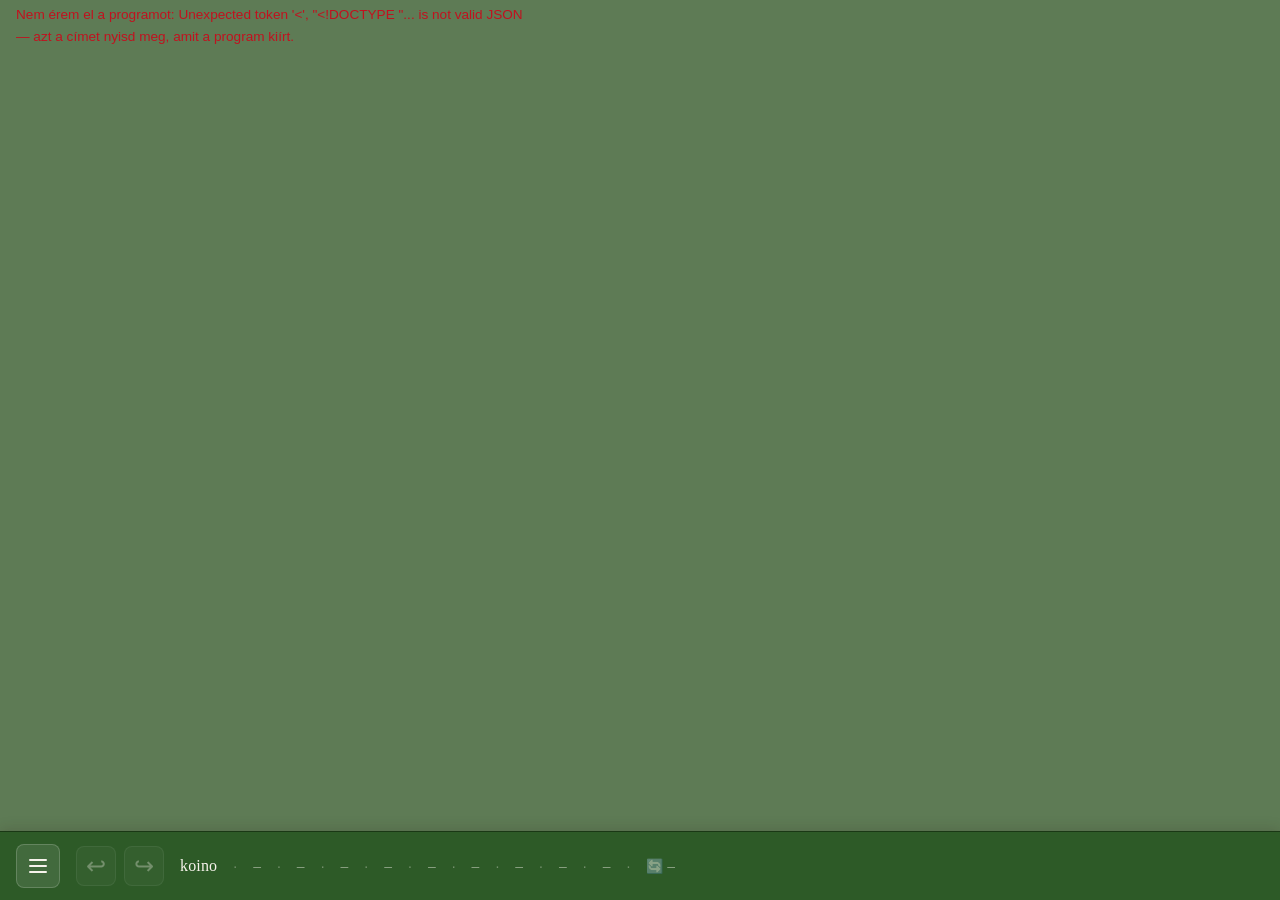
==== felulet/index.html @ 95c5a785 "A koino (P2P) saját tárban — tiszta lappal Csaba (2026-11-06): „a p2p koino-nak külön kéne lennie” →" ====
<!doctype html>
<html lang="hu">
<head>
<meta charset="utf-8">
<meta name="viewport" content="width=device-width, initial-scale=1">
<title>koino</title>
<link rel="stylesheet" href="./css/main.css">

<!--
  felulet/index.html

  A koino felülete — a Szakasz 5.3-tól az ÖRÖKÖLT kártyákkal.

  ⭐ A kártyák (`js/components/kartya/`), a hamburger menü, a szövegmegjelenítő és a CSS
  **változatlanul** a prototípusból jöttek (`frontend/`), amihez nem nyúltunk: az éles
  rendszer onnan épül. Amit át kellett írni: az `apiHelper.js` (a helyi kapuhoz) és az
  `authHelper.js` (a koinóban nincs bejelentkezés — D15).

  ⏸️ Ami még hiányzik: a modálok (5.5) — helyükön helyőrző áll, ami megmondja, hogy még
  nem készültek el —, a belépő tér (5.6) és a szövegszerkesztő (5.7).

  ⭐ D101 (2026-10-11): a maradék modálok — a Tudatpontok, a Kategória, a Gondolattípus, a Rendezés már a prototípuséi,
  és a FŐ MENÜ is (`js/foMenu.js`); a ③ óta a Struktúra is (a fa a bejáró sorrendjéből, egy keretig), a ④ óta a Síkidom
  (egy szint a bejáró sorrendjéből), az ⑤ óta a Keresés (a helyi alja), a ⑥ óta az Értesítések és a beállításaik (a
  postafiók a készüléken számolódik). A koinós többlet a `js/koinoModalok.js`-ben. Helyőrző modál már nincs.

  ⭐⭐ A HÁZ (D100, 2026-10-10): a pakli is a prototípusé — a `Pakli.js` (láncos-testvéres
  nézet, kacsacsőrök, húzás, lapos rendezés) bájtra változatlanul jött át; a koinós többlet
  (a betöltés, a forrás jele, a lapos nézet lapozása) a `js/koinoPakli.js`-ben van.

  ⭐ AZ ALSÓ SÁV (Csaba, 2026-10-15): a fő menü és az alap-információk a prototípus helyén, a lap ALJÁN — a
  `foOldalForm.html` sávja (menü, vissza/előre, infók), a stílusa bájtra (`css/components/foOldal.css`), a vezérlője a
  `js/alsoSav.js` (a prototípus `foOldal.js`-ének alsó sáv része, a `FoOldalTortenetKezelo`-val). A koinós többlet a
  sáv végén: a CSERE — mikor volt, mikor jön a következő kör —, és ha egy csere újat hozott, a lap magától frissül. A
  korábbi felső sáv (rendezés-választó, frissítés, új gondolat) kimaradt: a prototípusban ezek a fő menüben vannak
  (Rendezés, Új gondolat létrehozása), a frissítés pedig a csere feliratára kattintva megy. A tér a menüből nyílik.
-->
</head>
<body>


<!-- ===== A BELÉPŐ TÉR — a koinók FÖLÖTT (5.6) ===== -->
<div class="koino-sav" id="ter-sav" hidden>
  <!-- ⭐ A TÉR/PAKLI VÁLTÓ (5.6): a tér a koinók FÖLÖTT áll, a pakli egy koinón BELÜL. A térbe a fő menü visz. -->
  <button type="button" id="ter-valto">📚 Vissza a paklihoz</button>
  <label for="ter-rendezes">Rendezés</label>
  <select id="ter-rendezes">
    <!-- ⛔ LÉTSZÁM SZERINT SZÁNDÉKOSAN NINCS: az a D18/2-ben elvetett hamisítható
         toplista alakja. A program sem fogadja el (`ter.js`: RENDEZESEK). -->
    <option value="letrehozva">🕒 Létrehozás ideje</option>
    <option value="eloszorLattam">👁 Amikor először láttam</option>
    <option value="nev">🔤 Név</option>
  </select>

  <select id="ter-irany">
    <option value="csokkeno">csökkenő</option>
    <option value="novekvo">növekvő</option>
  </select>

  <button type="button" id="ter-frissites">Frissítés</button>
  <!-- ⭐⭐ D119 (⑥): a csatlakozás egy koinóhoz és a társak — eddig csak parancs (`csatlakoz`, `tars`). -->
  <button type="button" id="ter-csatlakozas">🔗 Csatlakozás egy koinóhoz…</button>
  <button type="button" id="ter-tarsak">🤝 Társak…</button>
</div>

<!-- ⭐⭐ M7: a belépő sávja — amíg nem tag, hol tart az első kapcsolat (`koinoBelepes.js`) -->
<div class="koino-belepes" id="belepes-sav" role="status" aria-live="polite" hidden></div>

<p class="allapot" id="allapot">Betöltés…</p>

<main id="pakli" class="pakli"></main>
<main id="ter" hidden></main>

<div class="tovabb-sav">
  <button type="button" id="tovabb" hidden>További kártyák</button>
</div>

<!-- A lap-szintű modálok konténere (a kártyák sajátot kapnak, kártyánként) -->
<div id="modal-kontener"></div>

<!-- ===== ALSÓ SÁV — a prototípus `foOldalForm.html`-jéből =====
     Fix pozíció: mindig a képernyő alján látható. Bal oldalt a hamburger menü és a vissza/előre gombok, jobb oldalt az
     infók. ⚠️ A számok a KÉSZÜLÉKEN ismert részéi (a koinó egészét senki nem számolja meg — 9. szabály); a feliratok
     ezért mások, mint a prototípusban. ⭐ A koinós többlet a végén: a csere. -->
<div class="also-sav" role="navigation" aria-label="Főoldal navigáció és statisztika">

  <!-- HAMBURGER MENÜ KONTÉNER – a `foMenu.js` (a prototípus `HamburgerMenu.js`-ével) rendereli ide -->
  <div id="hamburger-menu-kontener"></div>

  <!-- VISSZA / ELŐRE TÖRTÉNET GOMBOK – az `alsoSav.js` köti be és állítja a tiltott állapotukat -->
  <div class="also-sav__tortenet" role="group" aria-label="Vissza és előre navigáció">
    <button
      type="button"
      id="tortenet-vissza-gomb"
      class="also-sav__tortenet-gomb"
      aria-label="Vissza"
      title="Vissza (Alt+←)"
      disabled
    >↩</button>
    <button
      type="button"
      id="tortenet-elore-gomb"
      class="also-sav__tortenet-gomb"
      aria-label="Előre"
      title="Előre (Alt+→)"
      disabled
    >↪</button>
  </div>

  <!-- INFÓK SÁVA – az `alsoSav.js` tölti fel a program válasza alapján -->
  <div class="also-sav__infok" aria-label="A készüléken ismert rész">
    <span class="also-sav__info-elem also-sav__info-elem--nev" aria-label="Platform neve">koino</span>
    <span class="also-sav__elvalaszto" aria-hidden="true">·</span>
    <span class="also-sav__info-elem also-sav__info-elem--betoltes" id="info-eembernev"
      aria-label="Az e-ember (a készülék kulcsa)" title="Te — a készülék kulcsa (D15)">...</span>
    <span class="also-sav__elvalaszto" aria-hidden="true">·</span>
    <span class="also-sav__info-elem also-sav__info-elem--betoltes" id="info-tudatpont"
      aria-label="Szabad tudatpontjaid" title="Szabad tudatpontjaid">...</span>
    <span class="also-sav__elvalaszto" aria-hidden="true">·</span>
    <span class="also-sav__info-elem also-sav__info-elem--betoltes" id="info-eemberek-szama"
      aria-label="E-emberek, akiknek eseménye a készüléken van" title="E-emberek, akiknek eseménye a készüléken van">...</span>
    <span class="also-sav__elvalaszto" aria-hidden="true">·</span>
    <span class="also-sav__info-elem also-sav__info-elem--betoltes" id="info-gondolatok-szama"
      aria-label="A készüléken ismert gondolatok" title="A készüléken ismert gondolatok">...</span>
    <span class="also-sav__elvalaszto" aria-hidden="true">·</span>
    <span class="also-sav__info-elem also-sav__info-elem--betoltes" id="info-kategoriak-szama"
      aria-label="A készüléken ismert kategóriák" title="A készüléken ismert kategóriák">...</span>
    <span class="also-sav__elvalaszto" aria-hidden="true">·</span>
    <span class="also-sav__info-elem also-sav__info-elem--betoltes" id="info-gondolattipusok-szama"
      aria-label="A készüléken ismert gondolattípusok" title="A készüléken ismert gondolattípusok">...</span>
    <span class="also-sav__elvalaszto" aria-hidden="true">·</span>
    <span class="also-sav__info-elem also-sav__info-elem--betoltes" id="info-javaslatok-szama"
      aria-label="A készüléken ismert javaslatok" title="A készüléken ismert javaslatok">...</span>
    <span class="also-sav__elvalaszto" aria-hidden="true">·</span>
    <span class="also-sav__info-elem also-sav__info-elem--betoltes" id="info-egyezmenyek-szama"
      aria-label="A készüléken ismert egyezmények" title="A készüléken ismert egyezmények">...</span>
    <span class="also-sav__elvalaszto" aria-hidden="true">·</span>
    <!-- ⭐ A KOINÓS TÖBBLET (2026-10-23): hány entitás van még a koinóban, amit a készülék nem ismer (a tartó szerint). -->
    <span class="also-sav__info-elem also-sav__info-elem--betoltes" id="info-ismeretlen"
      aria-label="A még nem ismert entitások" title="A még nem ismert entitások">...</span>
    <span class="also-sav__elvalaszto" aria-hidden="true">·</span>
    <!-- ⭐ A KOINÓS TÖBBLET: A CSERE — az utolsó csere ideje (és hozama), és a következő kör visszaszámlálása.
         Kattintásra azonnal frissít (a pakli, az infók, az értesítés-számláló). -->
    <button type="button" class="also-sav__info-elem also-sav__info-elem--betoltes also-sav__csere" id="info-csere"
      aria-label="A csere: az utolsó és a következő">🔄 ...</button>
    <!-- ⭐⭐ D119 (①b): ha ezen a készüléken MÁS program fut, mint amivel a koinó született (a koino-verzió kártyája) — csak
         akkor látszik. -->
    <span class="also-sav__elvalaszto" aria-hidden="true" id="info-program-elvalaszto" hidden>·</span>
    <span class="also-sav__info-elem also-sav__program" id="info-program" hidden>⚠ más programverzió</span>
  </div>
</div>

<script type="module">
// ⛔ D101 ④: A KÁRTYA-GYÁR ELŐRE. Az örökölt kártyák körbe importálnak: Kartya → SikidomModal → SikidomKartyaPanel →
// kartyaGyar → GondolatKartya → Kartya. Ha a modul-fát a `Kartya.js` felől érjük el először (a `Pakli.js` így tenné), a
// GondolatKartya a még nem kész Kartya-osztályból öröklődne („Cannot access 'Kartya' before initialization”), és a lap
// semmit nem töltene be. A prototípusban a fő oldal a Síkidomot importálta előbb; itt a gyárat — a kör így a gyár felől
// nyílik, és a Kartya előbb kész, mint a leszármazottai. (A prototípus fájljai változatlanok — M5/A.)
import './js/components/kartya/kartyaGyar.js';
import { KoinoPakli } from './js/koinoPakli.js';
import { TerNezet } from './js/terNezet.js';
// ⭐⭐ D119 (⑥): a tér két ablaka — a csatlakozás egy koinóhoz és a társak.
import { csatlakozasMegnyitasa, tarsakMegnyitasa } from './js/koinoCsatlakozas.js';
// ⭐⭐ D122: az első megnyitás — a csatlakozás ablaka (ha még egy koinót sem ismer a készülék), vagy a profil-űrlap
import { elsoMegnyitas } from './js/koinoMeghivas.js';
// ⭐⭐ M7: a belépő sávja (az alsó sáv kérdéséből — a `koino:csereAllapot` jelzés)
import { belepesSavInditasa } from './js/koinoBelepes.js';
// ⭐ D101: a maradék modálok koinós többlete (a tudás határa a modálok alján) — a betöltéskor csomagol.
import './js/koinoModalok.js';
// ⭐ D112 ⑤: a felderítés — a kártya menüjének „📷 Felderítés…” pontja (a kártya bővítési pontján) a betöltéskor.
import './js/koinoFelderites.js';
// ⭐⭐ D119 (①b): a koino-verzió kártya „Kód” füle (a gondolat-kártya köré, a betöltéskor) és az űrlapja (a fő menüből).
import './js/koinoVerzio.js';
// ⭐⭐ D120: a törzs-határ — a nagy kép helyén a kérés gombja (a betöltéskor figyel), a méret a kártyán.
import './js/koinoTorzs.js';
import { FoMenu } from './js/foMenu.js';
// ⭐ Az alsó sáv (2026-10-15): vissza/előre, infók, és a csere — ha egy csere újat hozott, a lap magától frissül.
import { AlsoSav } from './js/alsoSav.js';

// ⭐ A HÁZ (D100): az örökölt `Pakli.js` a `#pakli` konténerbe rajzol, a modálok közös konténerébe nyit.
const pakli = new KoinoPakli('pakli', 'modal-kontener', {
  allapotElem: document.getElementById('allapot'),
  tovabbGomb: document.getElementById('tovabb')
});

document.getElementById('tovabb').addEventListener('click', () => pakli.tovabbiKartyak());

// ⭐⭐ M7: a belépő sávja — előbb, mint az alsó sáv első kérdése (az adja a jelzést)
belepesSavInditasa(document.getElementById('belepes-sav'));

// ⭐ Az alsó sáv — a pakli első betöltése után jön létre (lent); a tér váltása már előtte hivatkozhat rá.
let alsoSav = null;

// ⭐ D101 (M6): A FŐ MENÜ — a prototípus menüje, a lap paklijával; a tér a menüből nyílik (2026-10-15).
const foMenu = new FoMenu('hamburger-menu-kontener', pakli, { terMegnyitasa: () => mutat('ter') });
await foMenu.init();

// ===================================
// ⭐ A BELÉPŐ TÉR (5.6) — és a váltás a pakli és a tér között
// ===================================
//
// ⚠️ A „belépés" NEM bejelentkezés (D15: a koinóban nincs ilyen) — csak annyi, hogy melyik
// koinót nézi ez a lap. A kulcsod minden koinóban ugyanaz; a TAGSÁG az, ami koino-helyi.

const terNezet = new TerNezet(
  document.getElementById('ter'),
  { allapotElem: document.getElementById('allapot') },
  // ⭐ Belépés után egyből a pakliba visszük — az új koino paklijával (a régi koinó fa-szeletei és mentett
  // kártyája nélkül: egy idegen azonosítóra a program kérelmet írna be).
  async () => { await mutat('pakli', { ujKoino: true }); }
);

const elemek = {
  pakli: [document.getElementById('pakli')],
  ter: [document.getElementById('ter'), document.getElementById('ter-sav')]
};

async function mutat(melyik, { ujKoino = false } = {}) {
  for (const [nev, doboz] of Object.entries(elemek)) {
    for (const e of doboz) e.hidden = (nev !== melyik);
  }
  // A „További kártyák" gomb csak a paklihoz tartozik.
  document.getElementById('tovabb').hidden = true;

  if (melyik === 'ter') {
    // ⚠️ A testvér-jelző kacsacsőrei a lap aljára (`body`) kerülnek, nem a pakliba — a tér fölött ne lebegjenek.
    pakli.testverJelzo.eltavolitas();
    await terNezet.betoltes();
  } else if (ujKoino) {
    await pakli.ujKoino();
    // A másik koinó számai (az alsó sáv a lap koinójáról beszél).
    alsoSav?.adatokBetoltese();
  } else await pakli.frissites();
}

// ⭐ Ha a térből egy menüpont (Keresés, Struktúra…) entitásra navigál, a pakli kerül elő.
document.addEventListener('koino:aktivEntitasValtozas', () => {
  if (!document.getElementById('ter').hidden) {
    for (const [nev, doboz] of Object.entries(elemek)) for (const e of doboz) e.hidden = (nev !== 'pakli');
  }
});

document.getElementById('ter-valto').addEventListener('click', async () => {
  await mutat('pakli');
});
document.getElementById('ter-frissites').addEventListener('click', () => terNezet.betoltes());
// ⭐ A tér magától frissül, amíg látszik (a 2026-11-02-i terepi próba: a csatlakozás pillanatának képe maradt ott — „nem fut
// őrjárata”, „nem ismerem a születését” —, pedig az indító közben elindította az őrjáratot, és a csere a születést is hozta).
setInterval(() => {
  if (!document.getElementById('ter').hidden && document.visibilityState === 'visible') terNezet.betoltes();
}, 15000);
document.getElementById('ter-csatlakozas').addEventListener('click', () => csatlakozasMegnyitasa({ utana: () => terNezet.betoltes() }));
document.getElementById('ter-tarsak').addEventListener('click', () => tarsakMegnyitasa({ utana: () => terNezet.betoltes() }));
document.getElementById('ter-rendezes').addEventListener('change', (e) => {
  terNezet.rendezes = e.target.value;
  terNezet.betoltes();
});
document.getElementById('ter-irany').addEventListener('change', (e) => {
  terNezet.irany = e.target.value;
  terNezet.betoltes();
});

// ⭐ AZ ALSÓ SÁV — a pakli első betöltése UTÁN (a számok a lap horgonyából jönnek, és a kezdő állapot így kerül a
// vissza/előre történetbe — mint a prototípus `FoOldal.init`-jében).
await pakli.indulas();
alsoSav = new AlsoSav(pakli, foMenu, { pakliLathato: () => !document.getElementById('pakli').hidden });
alsoSav.init();
alsoSav.kezdoAllapotRogzitese();
// ⭐⭐ D122: „Meghívtak? illeszd be ide” — vagy, ha már beléptél, az adataid (egyszer, kihagyható)
elsoMegnyitas({ csatlakozas: () => csatlakozasMegnyitasa({ utana: async () => { await terNezet.betoltes(); } }) });
</script>

</body>
</html>
---- felulet/css/main.css ----
﻿/* felulet/css/main.css */

/* ⭐ A PROTOTÍPUS CSS-e VÁLTOZATLANUL. Ez a fájl csak a betöltési sorrendet adja meg —
   minden stílus-fájl bájtra ugyanaz, mint a `frontend/css/` alatt.

   ⚠️ A prototípus `main.css`-e 35 fájlt importál; itt csak az van, ami a KÁRTYÁKHOZ kell.
   A többi a modal-parkkal együtt jön (5.5). Egy hiányzó CSS néma törést okozna, ezért
   érdemes tudni, mi van benne és mi nincs. */

/* ===== ALAPOK ===== */
@import './base/variables.css';
@import './base/base.css';

/* ===== A KÁRTYA-RÉTEG ===== */
@import './components/pakli.css';
/* ⭐ A TESTVÉR-JELZŐ (D100, a ház): a prototípusból, bájtra változatlanul — a `Pakli.js`-szel jött. */
@import './components/testverJelzo.css';
@import './components/hamburgerMenu.css';
@import './components/fejlesztesreVar.css';
@import './components/szovegSzerkeszto.css';
/* ⭐ A SZERKESZTŐ ESZKÖZTÁRA (5.7) — a prototípusból, bájtra változatlanul. */
@import './components/eszkoztar.css';

@import './components/kartya/kartya.css';
@import './components/kartya/gondolatKartya.css';
@import './components/kartya/kategoriaKartya.css';
@import './components/kartya/gondolatTipusKartya.css';
@import './components/kartya/javaslatKartya.css';
@import './components/kartya/egyezmenyKartya.css';
@import './components/kartya/kartyaFulsav.css';
@import './components/kartya/szavazasFul.css';

@import './components/szoveg/szovegMezoMegjelenito.css';
@import './components/modals/modal.css';
@import './components/modals/szerepValasztoModal.css';
@import './components/modals/hozzajarulokModal.css';
@import './components/modals/ertekEloszlasModal.css';
@import './components/modals/kuszobErtekMezok.css';
@import './components/modals/tudatpontModal.css';
@import './components/modals/reszletekModal.css';
@import './components/modals/ertekJavaslatModal.css';

/* ⭐ A JAVASLAT-MODAL és az entitás-kereső mező (5.8) — a prototípusból, változatlanul. */
@import './components/entitasKeresoMezo.css';
@import './components/modals/javaslatModal.css';

/* ⭐ D101 (a maradék modálok, 5.8) — a prototípusból, változatlanul. */
@import './components/modals/tudatpontokModal.css';
@import './components/modals/kategoriaModal.css';
@import './components/modals/gondolatTipusModal.css';
@import './components/modals/rendezesModal.css';
@import './components/modals/strukturaModal.css';
@import './components/modals/sikidomModal.css';
@import './components/modals/keresesModal.css';
@import './components/modals/ertesitesiBeallitasModal.css';
@import './components/modals/ertesitesekModal.css';
/* ⭐⭐ D122 — a „Meghívóim” ablak, a prototípusból, változatlanul (a koinós többlet a `koinoMeghivas.css`-ben). */
@import './components/modals/meghivoModal.css';
/* ⭐⭐ D122 — a profil-űrlap a regisztrációs űrlap stílusával, a prototípusból, változatlanul. */
@import './components/regisztracioForm.css';

/* ⭐ AZ ALSÓ SÁV (2026-10-15) — a prototípus főoldalának stílusa, bájtra változatlanul (a sáv, a vissza/előre gombok,
   az infók). */
@import './components/foOldal.css';

/* ⚠️ A BELÉPŐ TÉR (5.6) — az EGYETLEN nem örökölt CSS: a prototípusban a „koino" mint
   fogalom nem létezett, tehát nincs mit átemelni. Csak a meglévő változókra épül. */
@import './components/koinoKartya.css';
@import './components/koinoFelderites.css';
@import './components/koinoKoltozes.css';
@import './components/koinoVerzio.css';
@import './components/koinoTorzs.css';
@import './components/koinoCsatlakozas.css';
@import './components/koinoMeghivas.css';
@import './components/koinoBelepes.css';

/* ===== A LAP VÁZA — ami a prototípus főoldalán nem volt =====
   ⭐ 2026-10-15 óta a fő menü és az infók a prototípus alsó sávjában ülnek (`foOldal.css`); a felső fejléc megszűnt.
   Ami itt maradt: a tér sávja, az állapot-sor és a „További kártyák”. */

.koino-sav {
  display: flex;
  align-items: center;
  gap: .5rem;
  flex-wrap: wrap;
  padding: 0 1rem .75rem;
}

.koino-sav label { font-size: .85rem; opacity: .8; }

.allapot {
  padding: .25rem 1rem .75rem;
  font-size: .85rem;
  opacity: .75;
}

.allapot.nem { color: #c1121f; opacity: 1; }

.tovabb-sav { padding: 1rem; text-align: center; }

/* ⭐ Az alsó sáv fix: ami a lap alján áll, ne csússzon alá (a pakli-wrapper ezt maga is megteszi — a prototípusé). */
#ter,
.tovabb-sav:has(> button:not([hidden])) {
  /* ⭐ (2026-10-23) a sáv valódi magassága (`alsoSav.js` — telefonon több sorba törik) */
  padding-bottom: calc(var(--koino-also-sav, 4rem) + var(--space-4));
}
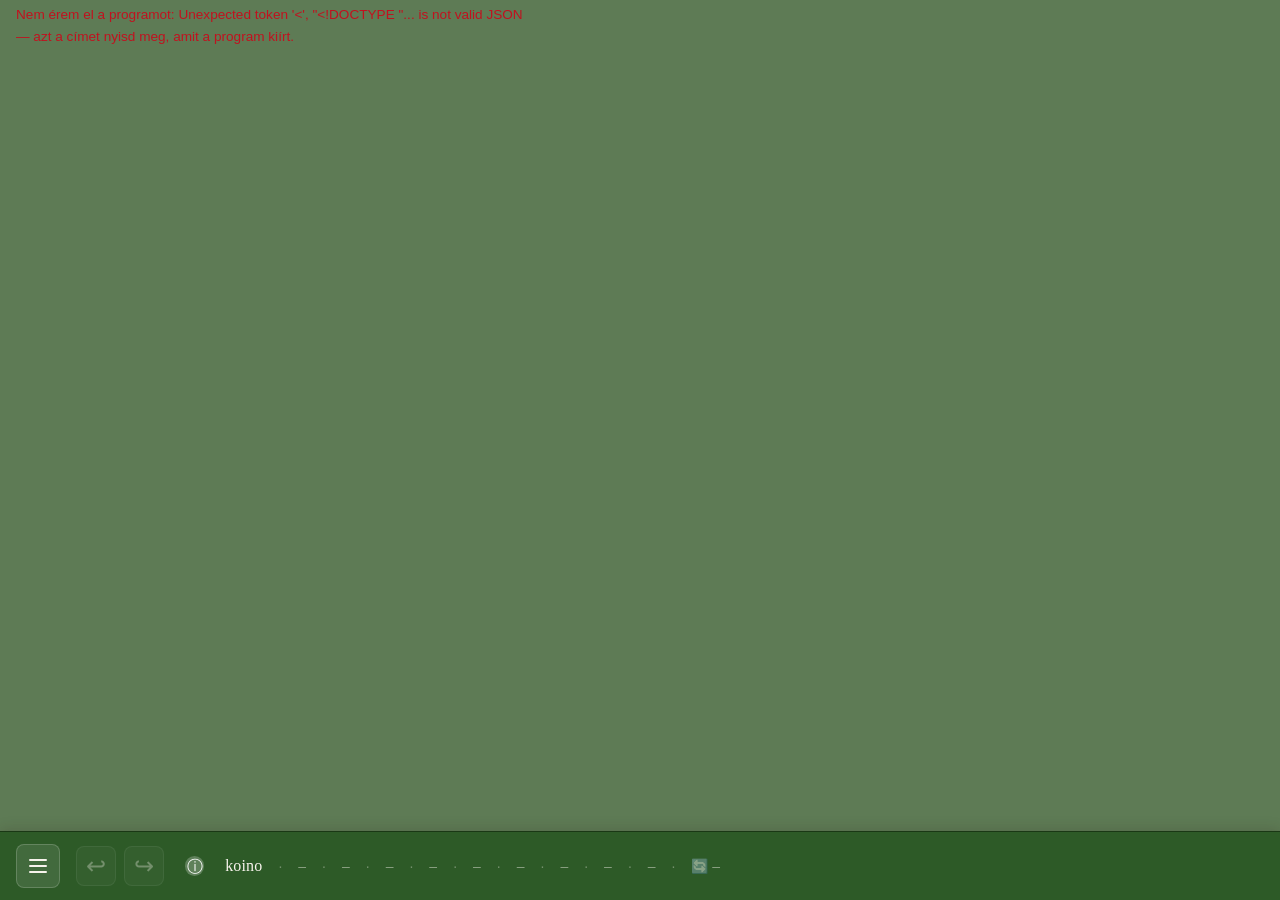
==== commit 9a30c244: "D129 ③: az ⓘ jelek és a kézikönyv a lapon; a koinon A felület (③): - A kézikönyv a pakli képében (pa" ====
--- a/felulet/index.html
+++ b/felulet/index.html
@@ -147,6 +147,10 @@
          akkor látszik. -->
     <span class="also-sav__elvalaszto" aria-hidden="true" id="info-program-elvalaszto" hidden>·</span>
     <span class="also-sav__info-elem also-sav__program" id="info-program" hidden>⚠ más programverzió</span>
+    <!-- ⭐⭐ D124 ③: akivel nem értjük egymást — hány társ fut régebbi / újabb programot, és mi a teendő (a csere állapotából);
+         csak akkor látszik. -->
+    <span class="also-sav__elvalaszto" aria-hidden="true" id="info-nyelv-elvalaszto" hidden>·</span>
+    <span class="also-sav__info-elem also-sav__program" id="info-nyelv" hidden>⚠ nincs közös nyelv</span>
   </div>
 </div>
 
@@ -171,11 +175,17 @@
 import './js/koinoFelderites.js';
 // ⭐⭐ D119 (①b): a koino-verzió kártya „Kód” füle (a gondolat-kártya köré, a betöltéskor) és az űrlapja (a fő menüből).
 import './js/koinoVerzio.js';
+// ⭐⭐ D126: a közösség feltöltött nézetei — a nézet-kártya „🧩 Kód” füle (a gondolat-kártya köré, a betöltéskor), és a futtatás.
+import './js/koinoNezet.js';
+import { nezetBezarasa } from './js/koinoNezetKeret.js';
 // ⭐⭐ D120: a törzs-határ — a nagy kép helyén a kérés gombja (a betöltéskor figyel), a méret a kártyán.
 import './js/koinoTorzs.js';
 import { FoMenu } from './js/foMenu.js';
 // ⭐ Az alsó sáv (2026-10-15): vissza/előre, infók, és a csere — ha egy csere újat hozott, a lap magától frissül.
 import { AlsoSav } from './js/alsoSav.js';
+// ⭐⭐ D129 (③): az ⓘ jelek és a magyarázat buboréka — a kirajzolás után a helyükre (az örökölt fájlok érintetlenül)
+import { magyarazatInditasa } from './js/koinoMagyarazat.js';
+magyarazatInditasa();
 
 // ⭐ A HÁZ (D100): az örökölt `Pakli.js` a `#pakli` konténerbe rajzol, a modálok közös konténerébe nyit.
 const pakli = new KoinoPakli('pakli', 'modal-kontener', {
@@ -216,6 +226,8 @@
 };
 
 async function mutat(melyik, { ujKoino = false } = {}) {
+  // ⭐⭐ D126: egy futó feltöltött nézet a pakli helyén áll — a tér vagy egy másik koinó előtt bezárul (NZ2: a saját koinójában fut).
+  nezetBezarasa({ frissit: false });
   for (const [nev, doboz] of Object.entries(elemek)) {
     for (const e of doboz) e.hidden = (nev !== melyik);
   }
--- a/felulet/css/main.css
+++ b/felulet/css/main.css
@@ -67,8 +67,12 @@
    fogalom nem létezett, tehát nincs mit átemelni. Csak a meglévő változókra épül. */
 @import './components/koinoKartya.css';
 @import './components/koinoFelderites.css';
-@import './components/koinoKoltozes.css';
+@import './components/koinoBekapcsolodas.css';
 @import './components/koinoVerzio.css';
+@import './components/koinoTelepites.css';
+@import './components/koinoKeszulekek.css';   /* ⭐⭐ D128 (④b): a „📱 Készülékeim” */
+@import './components/koinoMagyarazat.css';   /* ⭐⭐ D129 (③): az ⓘ jelek és a magyarázat buboréka */
+@import './components/koinoNezet.css';
 @import './components/koinoTorzs.css';
 @import './components/koinoCsatlakozas.css';
 @import './components/koinoMeghivas.css';
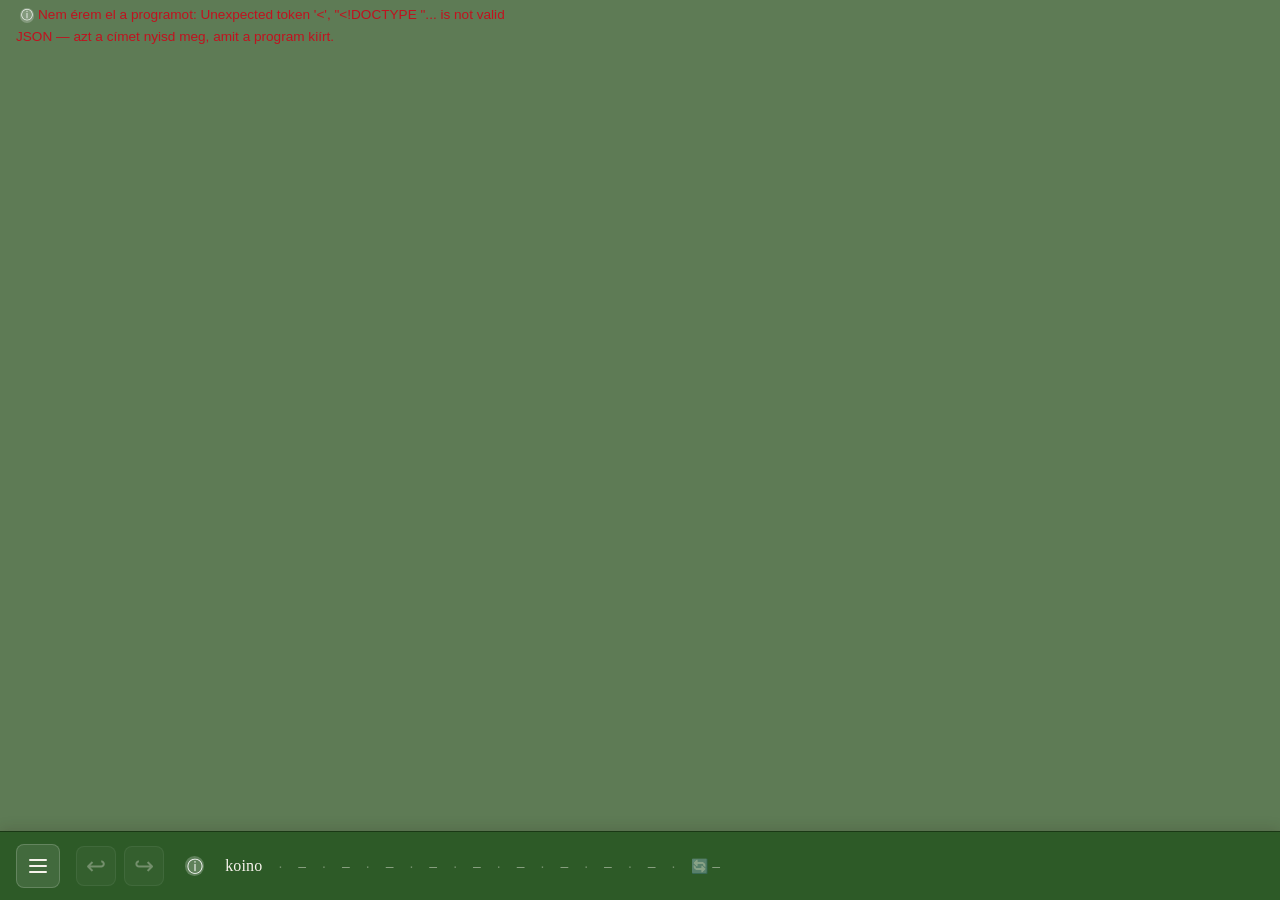
==== commit 42bc2112: "koino rövid o-val — mindenhol (a „koinó” írásmód helyett) Csaba (2026-11-20): „a koinó szónál a "ó" " ====
--- a/felulet/index.html
+++ b/felulet/index.html
@@ -14,7 +14,7 @@
   ⭐ A kártyák (`js/components/kartya/`), a hamburger menü, a szövegmegjelenítő és a CSS
   **változatlanul** a prototípusból jöttek (`frontend/`), amihez nem nyúltunk: az éles
   rendszer onnan épül. Amit át kellett írni: az `apiHelper.js` (a helyi kapuhoz) és az
-  `authHelper.js` (a koinóban nincs bejelentkezés — D15).
+  `authHelper.js` (a koinoban nincs bejelentkezés — D15).
 
   ⏸️ Ami még hiányzik: a modálok (5.5) — helyükön helyőrző áll, ami megmondja, hogy még
   nem készültek el —, a belépő tér (5.6) és a szövegszerkesztő (5.7).
@@ -22,15 +22,15 @@
   ⭐ D101 (2026-10-11): a maradék modálok — a Tudatpontok, a Kategória, a Gondolattípus, a Rendezés már a prototípuséi,
   és a FŐ MENÜ is (`js/foMenu.js`); a ③ óta a Struktúra is (a fa a bejáró sorrendjéből, egy keretig), a ④ óta a Síkidom
   (egy szint a bejáró sorrendjéből), az ⑤ óta a Keresés (a helyi alja), a ⑥ óta az Értesítések és a beállításaik (a
-  postafiók a készüléken számolódik). A koinós többlet a `js/koinoModalok.js`-ben. Helyőrző modál már nincs.
+  postafiók a készüléken számolódik). A koinos többlet a `js/koinoModalok.js`-ben. Helyőrző modál már nincs.
 
   ⭐⭐ A HÁZ (D100, 2026-10-10): a pakli is a prototípusé — a `Pakli.js` (láncos-testvéres
-  nézet, kacsacsőrök, húzás, lapos rendezés) bájtra változatlanul jött át; a koinós többlet
+  nézet, kacsacsőrök, húzás, lapos rendezés) bájtra változatlanul jött át; a koinos többlet
   (a betöltés, a forrás jele, a lapos nézet lapozása) a `js/koinoPakli.js`-ben van.
 
   ⭐ AZ ALSÓ SÁV (Csaba, 2026-10-15): a fő menü és az alap-információk a prototípus helyén, a lap ALJÁN — a
   `foOldalForm.html` sávja (menü, vissza/előre, infók), a stílusa bájtra (`css/components/foOldal.css`), a vezérlője a
-  `js/alsoSav.js` (a prototípus `foOldal.js`-ének alsó sáv része, a `FoOldalTortenetKezelo`-val). A koinós többlet a
+  `js/alsoSav.js` (a prototípus `foOldal.js`-ének alsó sáv része, a `FoOldalTortenetKezelo`-val). A koinos többlet a
   sáv végén: a CSERE — mikor volt, mikor jön a következő kör —, és ha egy csere újat hozott, a lap magától frissül. A
   korábbi felső sáv (rendezés-választó, frissítés, új gondolat) kimaradt: a prototípusban ezek a fő menüben vannak
   (Rendezés, Új gondolat létrehozása), a frissítés pedig a csere feliratára kattintva megy. A tér a menüből nyílik.
@@ -39,9 +39,9 @@
 <body>
 
 
-<!-- ===== A BELÉPŐ TÉR — a koinók FÖLÖTT (5.6) ===== -->
+<!-- ===== A BELÉPŐ TÉR — a koinok FÖLÖTT (5.6) ===== -->
 <div class="koino-sav" id="ter-sav" hidden>
-  <!-- ⭐ A TÉR/PAKLI VÁLTÓ (5.6): a tér a koinók FÖLÖTT áll, a pakli egy koinón BELÜL. A térbe a fő menü visz. -->
+  <!-- ⭐ A TÉR/PAKLI VÁLTÓ (5.6): a tér a koinok FÖLÖTT áll, a pakli egy koino-n BELÜL. A térbe a fő menü visz. -->
   <button type="button" id="ter-valto">📚 Vissza a paklihoz</button>
   <label for="ter-rendezes">Rendezés</label>
   <select id="ter-rendezes">
@@ -58,8 +58,8 @@
   </select>
 
   <button type="button" id="ter-frissites">Frissítés</button>
-  <!-- ⭐⭐ D119 (⑥): a csatlakozás egy koinóhoz és a társak — eddig csak parancs (`csatlakoz`, `tars`). -->
-  <button type="button" id="ter-csatlakozas">🔗 Csatlakozás egy koinóhoz…</button>
+  <!-- ⭐⭐ D119 (⑥): a csatlakozás egy koinohoz és a társak — eddig csak parancs (`csatlakoz`, `tars`). -->
+  <button type="button" id="ter-csatlakozas">🔗 Csatlakozás egy koinohoz…</button>
   <button type="button" id="ter-tarsak">🤝 Társak…</button>
 </div>
 
@@ -80,8 +80,8 @@
 
 <!-- ===== ALSÓ SÁV — a prototípus `foOldalForm.html`-jéből =====
      Fix pozíció: mindig a képernyő alján látható. Bal oldalt a hamburger menü és a vissza/előre gombok, jobb oldalt az
-     infók. ⚠️ A számok a KÉSZÜLÉKEN ismert részéi (a koinó egészét senki nem számolja meg — 9. szabály); a feliratok
-     ezért mások, mint a prototípusban. ⭐ A koinós többlet a végén: a csere. -->
+     infók. ⚠️ A számok a KÉSZÜLÉKEN ismert részéi (a koino egészét senki nem számolja meg — 9. szabály); a feliratok
+     ezért mások, mint a prototípusban. ⭐ A koinos többlet a végén: a csere. -->
 <div class="also-sav" role="navigation" aria-label="Főoldal navigáció és statisztika">
 
   <!-- HAMBURGER MENÜ KONTÉNER – a `foMenu.js` (a prototípus `HamburgerMenu.js`-ével) rendereli ide -->
@@ -135,15 +135,15 @@
     <span class="also-sav__info-elem also-sav__info-elem--betoltes" id="info-egyezmenyek-szama"
       aria-label="A készüléken ismert egyezmények" title="A készüléken ismert egyezmények">...</span>
     <span class="also-sav__elvalaszto" aria-hidden="true">·</span>
-    <!-- ⭐ A KOINÓS TÖBBLET (2026-10-23): hány entitás van még a koinóban, amit a készülék nem ismer (a tartó szerint). -->
+    <!-- ⭐ A KOINOS TÖBBLET (2026-10-23): hány entitás van még a koinoban, amit a készülék nem ismer (a tartó szerint). -->
     <span class="also-sav__info-elem also-sav__info-elem--betoltes" id="info-ismeretlen"
       aria-label="A még nem ismert entitások" title="A még nem ismert entitások">...</span>
     <span class="also-sav__elvalaszto" aria-hidden="true">·</span>
-    <!-- ⭐ A KOINÓS TÖBBLET: A CSERE — az utolsó csere ideje (és hozama), és a következő kör visszaszámlálása.
+    <!-- ⭐ A KOINOS TÖBBLET: A CSERE — az utolsó csere ideje (és hozama), és a következő kör visszaszámlálása.
          Kattintásra azonnal frissít (a pakli, az infók, az értesítés-számláló). -->
     <button type="button" class="also-sav__info-elem also-sav__info-elem--betoltes also-sav__csere" id="info-csere"
       aria-label="A csere: az utolsó és a következő">🔄 ...</button>
-    <!-- ⭐⭐ D119 (①b): ha ezen a készüléken MÁS program fut, mint amivel a koinó született (a koino-verzió kártyája) — csak
+    <!-- ⭐⭐ D119 (①b): ha ezen a készüléken MÁS program fut, mint amivel a koino született (a koino-verzió kártyája) — csak
          akkor látszik. -->
     <span class="also-sav__elvalaszto" aria-hidden="true" id="info-program-elvalaszto" hidden>·</span>
     <span class="also-sav__info-elem also-sav__program" id="info-program" hidden>⚠ más programverzió</span>
@@ -163,13 +163,13 @@
 import './js/components/kartya/kartyaGyar.js';
 import { KoinoPakli } from './js/koinoPakli.js';
 import { TerNezet } from './js/terNezet.js';
-// ⭐⭐ D119 (⑥): a tér két ablaka — a csatlakozás egy koinóhoz és a társak.
+// ⭐⭐ D119 (⑥): a tér két ablaka — a csatlakozás egy koinohoz és a társak.
 import { csatlakozasMegnyitasa, tarsakMegnyitasa } from './js/koinoCsatlakozas.js';
-// ⭐⭐ D122: az első megnyitás — a csatlakozás ablaka (ha még egy koinót sem ismer a készülék), vagy a profil-űrlap
+// ⭐⭐ D122: az első megnyitás — a csatlakozás ablaka (ha még egy koinot sem ismer a készülék), vagy a profil-űrlap
 import { elsoMegnyitas } from './js/koinoMeghivas.js';
 // ⭐⭐ M7: a belépő sávja (az alsó sáv kérdéséből — a `koino:csereAllapot` jelzés)
 import { belepesSavInditasa } from './js/koinoBelepes.js';
-// ⭐ D101: a maradék modálok koinós többlete (a tudás határa a modálok alján) — a betöltéskor csomagol.
+// ⭐ D101: a maradék modálok koinos többlete (a tudás határa a modálok alján) — a betöltéskor csomagol.
 import './js/koinoModalok.js';
 // ⭐ D112 ⑤: a felderítés — a kártya menüjének „📷 Felderítés…” pontja (a kártya bővítési pontján) a betöltéskor.
 import './js/koinoFelderites.js';
@@ -209,13 +209,13 @@
 // ⭐ A BELÉPŐ TÉR (5.6) — és a váltás a pakli és a tér között
 // ===================================
 //
-// ⚠️ A „belépés" NEM bejelentkezés (D15: a koinóban nincs ilyen) — csak annyi, hogy melyik
-// koinót nézi ez a lap. A kulcsod minden koinóban ugyanaz; a TAGSÁG az, ami koino-helyi.
+// ⚠️ A „belépés" NEM bejelentkezés (D15: a koinoban nincs ilyen) — csak annyi, hogy melyik
+// koinot nézi ez a lap. A kulcsod minden koinoban ugyanaz; a TAGSÁG az, ami koino-helyi.
 
 const terNezet = new TerNezet(
   document.getElementById('ter'),
   { allapotElem: document.getElementById('allapot') },
-  // ⭐ Belépés után egyből a pakliba visszük — az új koino paklijával (a régi koinó fa-szeletei és mentett
+  // ⭐ Belépés után egyből a pakliba visszük — az új koino paklijával (a régi koino fa-szeletei és mentett
   // kártyája nélkül: egy idegen azonosítóra a program kérelmet írna be).
   async () => { await mutat('pakli', { ujKoino: true }); }
 );
@@ -226,7 +226,7 @@
 };
 
 async function mutat(melyik, { ujKoino = false } = {}) {
-  // ⭐⭐ D126: egy futó feltöltött nézet a pakli helyén áll — a tér vagy egy másik koinó előtt bezárul (NZ2: a saját koinójában fut).
+  // ⭐⭐ D126: egy futó feltöltött nézet a pakli helyén áll — a tér vagy egy másik koino előtt bezárul (NZ2: a saját koinojában fut).
   nezetBezarasa({ frissit: false });
   for (const [nev, doboz] of Object.entries(elemek)) {
     for (const e of doboz) e.hidden = (nev !== melyik);
@@ -240,7 +240,7 @@
     await terNezet.betoltes();
   } else if (ujKoino) {
     await pakli.ujKoino();
-    // A másik koinó számai (az alsó sáv a lap koinójáról beszél).
+    // A másik koino számai (az alsó sáv a lap koinojáról beszél).
     alsoSav?.adatokBetoltese();
   } else await pakli.frissites();
 }
--- a/felulet/css/main.css
+++ b/felulet/css/main.css
@@ -54,7 +54,7 @@
 @import './components/modals/keresesModal.css';
 @import './components/modals/ertesitesiBeallitasModal.css';
 @import './components/modals/ertesitesekModal.css';
-/* ⭐⭐ D122 — a „Meghívóim” ablak, a prototípusból, változatlanul (a koinós többlet a `koinoMeghivas.css`-ben). */
+/* ⭐⭐ D122 — a „Meghívóim” ablak, a prototípusból, változatlanul (a koinos többlet a `koinoMeghivas.css`-ben). */
 @import './components/modals/meghivoModal.css';
 /* ⭐⭐ D122 — a profil-űrlap a regisztrációs űrlap stílusával, a prototípusból, változatlanul. */
 @import './components/regisztracioForm.css';
